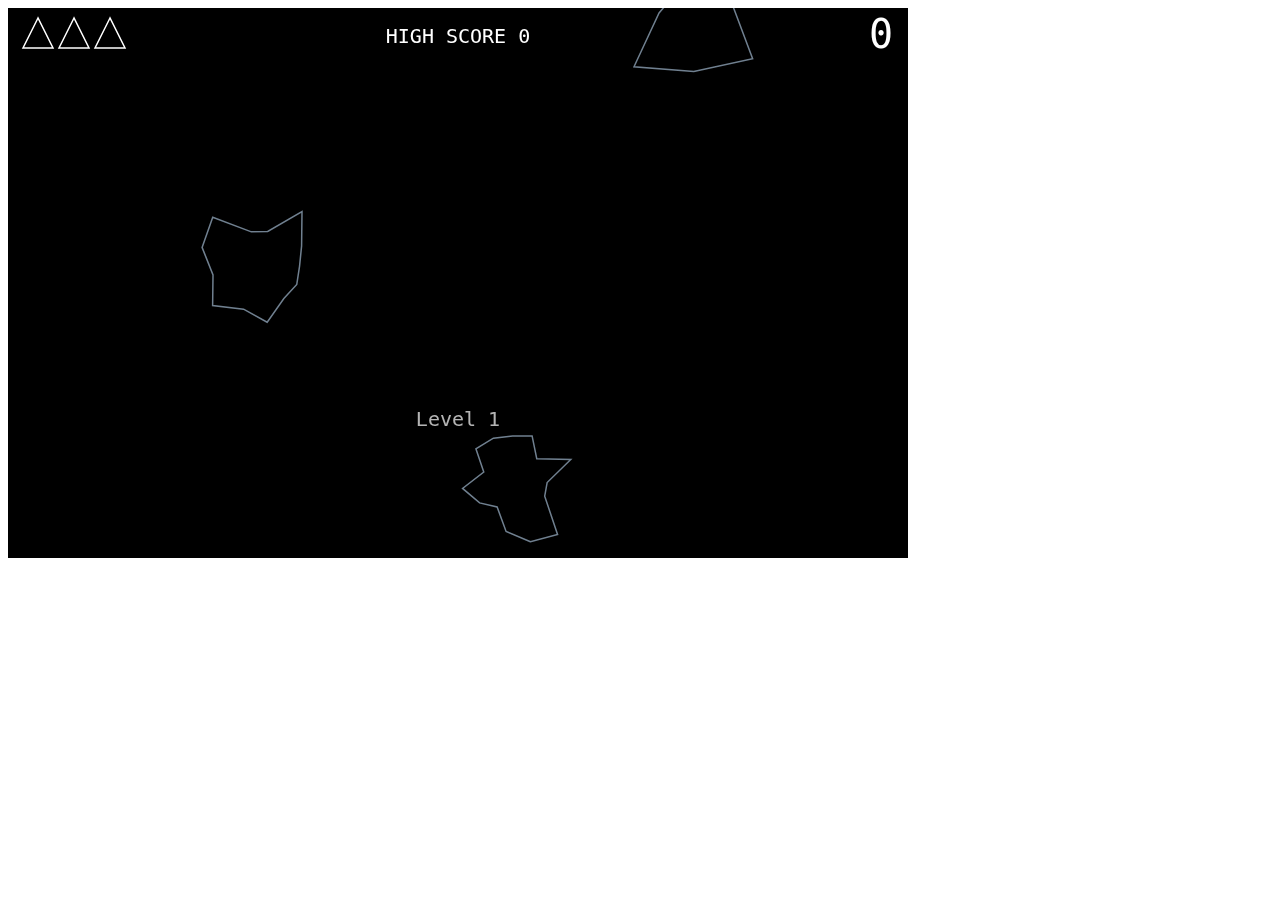
==== toddtenpas.tech/Asteroids Game/index.html @ 6a688a3a "toddtenpas.tech" ====
<!DOCTYPE html>
<html lang="en">
  <head>
    <meta charset="UTF-8" />
    <meta http-equiv="X-UA-Compatible" content="IE=edge" />
    <meta name="viewport" content="width=device-width, initial-scale=1.0" />
    <title>Asteroids Game</title>
  </head>
  <body>
    <canvas id="gameCanvas" width="900" height="550">
      <script>
        const FPS = 30; //frames per second
        const LASER_MAX = 10; //max amount of lasers at once on screen
        const LASER_SPD = 500; //speed of lasers in px per sec
        const LASER_DIST = 0.5; // distance laser can travel in fraction of screen width
        const LASER_EXPLODE_DUR = 0.1; // duration of lasers' explosion in seconds
        const ROIDS_NUM = 3; //starting number of asteroids
        const ROIDS_PTS_LARGE = 20; //points for destroying large asteroid
        const ROIDS_PTS_MEDIUM = 50; //points for destroying medium asteroid
        const ROIDS_PTS_SMALL = 100; //points for destroying small asteroid
        const ROIDS_SIZE = 100; //start size of ateroids in px
        const ROIDS_JAG = 0.4; //jagedness of asteroids (0 = none, 1 = a lot)
        const ROIDS_SPD = 50; //max starting speed in px per second
        const ROIDS_VERT = 10; //average number of vertices on each asteroid
        const FRICTION = 0.7; //friction coeficcient of space (0 = none, 1 = lots fo friction)
        const SHIP_SIZE = 30; //ship height in px
        const SHIP_THRUST = 5; //acceleration of the ship in pixeles per second per second
        const SHIP_EXPLODE_DUR = 0.3; //duration of ships explosion in seconds
        const SHIP_INV_DUR = 3; //duration of ships invincibility in sec
        const SHIP_BLINK_DUR = 0.1; //duration of ships blinking while invincible
        const TURN_SPEED = 360; //turn speed in degrees per second
        const SHOW_CENTER_DOT = false; //show of hide center dot
        const SHOW_BOUNDING = false; //show or hide collision bounding
        const TEXT_FADE_TIME = 2.5; //text fade time in sec
        const TEXT_SIZE = 40; //text font height in px
        const GAME_LIVES = 3; //starting number of lives
        const SAVE_KEY_SCORE = "highScore"; //save key for local storage of highscore
        const SOUND_ON = false; // turning sound on an off
        const MUSIC_ON = false; // turning music on an off

        /** @type {HTMLCanvasElement} */
        let canv = document.getElementById("gameCanvas");
        let ctx = canv.getContext("2d");

        //set up the game sound effects
        let fxLaser = new sound("sounds/laser.m4a", 5, 0.1);
        let fxExplode = new sound("sounds/explode.m4a", 5, 0.2);
        let fxHit = new sound("sounds/hit.m4a", 5, 0.2);
        let fxThrust = new sound("sounds/thrust.m4a", 1, 0.2);

        //set up the music
        let music = new Music("sounds/music-low.m4a", "sounds/music-high.m4a");
        let roidsLeft, roidsTotal;

        //set up the game perameters
        let level, roids, ship, text, textAlpha, lives, score, highScore;
        newGame();

        //set up event handlers
        document.addEventListener("keydown", keyDown);
        document.addEventListener("keyup", keyUp);

        //set up game loop
        setInterval(update, 1000 / FPS);

        //FUNTIONS

        function createAsteroidBelt() {
          //clear our roids array
          roids = [];
          roidsTotal = (ROIDS_NUM + level) * 7; //BUG took a while to figure out why sound would cut off after a few asteroid destroyed... solution i had forgotten the brackets around ROID_NUM and level
          roidsLeft = roidsTotal;
          let x, y;
          // loop over the number of asteroids we are creating
          for (let i = 0; i < ROIDS_NUM + level; i++) {
            do {
              x = Math.floor(Math.random() * canv.width);
              y = Math.floor(Math.random() * canv.height);
            } while (
              distBetweenPoints(ship.x, ship.y, x, y) <
              ROIDS_SIZE * 1.5 + ship.r
            );
            roids.push(newAsteroid(x, y, Math.ceil(ROIDS_SIZE / 2)));
          }
        }

        function destroyAsteroid(index) {
          let x = roids[index].x;
          let y = roids[index].y;
          let r = roids[index].r;

          // split asteroid if necessary (FIGURED OUT SOLUTION ON MY OWN ONCE I HAD FIRST PEICE)
          if (r == Math.ceil(ROIDS_SIZE / 2)) {
            roids.push(newAsteroid(x, y, Math.ceil(ROIDS_SIZE / 4)));
            roids.push(newAsteroid(x, y, Math.ceil(ROIDS_SIZE / 4)));
            score += ROIDS_PTS_LARGE; // increment score
          } else if (r == Math.ceil(ROIDS_SIZE / 4)) {
            roids.push(newAsteroid(x, y, Math.ceil(ROIDS_SIZE / 8)));
            roids.push(newAsteroid(x, y, Math.ceil(ROIDS_SIZE / 8)));
            score += ROIDS_PTS_MEDIUM; // increment score
          } else {
            score += ROIDS_PTS_SMALL; // increment score
          }
          // destroy asteroid
          roids.splice(index, 1);
          fxHit.play(); //play hit sound

          //calculate ratio of remaining asteroids to determin music tempo
          roidsLeft--;
          music.setAsteroidRatio(roidsLeft == 0 ? 1 : roidsLeft / roidsTotal);

          //check high score
          if (score > highScore) {
            highScore = score;
            localStorage.setItem(SAVE_KEY_SCORE, highScore); // way to store the high score locally- pretty cool!!
          }

          //new level when no more asteroids
          if (roids.length == 0) {
            level++;
            newLevel();
          }
        }

        function distBetweenPoints(x1, y1, x2, y2) {
          return Math.sqrt(Math.pow(x2 - x1, 2) + Math.pow(y2 - y1, 2)); //math function to make a radius around ship
        }

        //function to draw ship
        function drawShip(x, y, a, color = "white") {
          ctx.strokeStyle = color;
          ctx.lineWidth = SHIP_SIZE / 20;
          ctx.beginPath();
          ctx.moveTo(
            //nose of ship
            x + (4 / 3) * ship.r * Math.cos(a),
            y - (4 / 3) * ship.r * Math.sin(a)
          );
          ctx.lineTo(
            //rear left
            x - ship.r * ((2 / 3) * Math.cos(a) + Math.sin(a)),
            y + ship.r * ((2 / 3) * Math.sin(a) - Math.cos(a))
          );
          ctx.lineTo(
            //rear right
            x - ship.r * ((2 / 3) * Math.cos(a) - Math.sin(a)),
            y + ship.r * ((2 / 3) * Math.sin(a) + Math.cos(a))
          );
          ctx.closePath(); //close to start
          ctx.stroke();
        }

        function explodeShip() {
          ship.explodeTime = Math.ceil(SHIP_EXPLODE_DUR * FPS);
          fxExplode.play();

          //example code to show detection was working
          //   ctx.strokeStyle = "lime";
          //   ctx.fillStyle = "lime";
          //   ctx.beginPath();
          //   ctx.arc(ship.x, ship.y, ship.r, 0, Math.PI * 2, false);
          //   ctx.stroke();
          //   ctx.fill();
        }

        //game over
        function gameOver() {
          ship.dead = true;
          text = "GAME OVER";
          textAlpha = 1.0;
        }

        function newAsteroid(x, y, r) {
          let lvlMult = 1 + 0.1 * level;
          let roid = {
            x: x,
            y: y,
            xv:
              ((Math.random() * ROIDS_SPD * lvlMult) / FPS) *
              (Math.random() < 0.5 ? 1 : -1), //random x velocity
            yv:
              ((Math.random() * ROIDS_SPD * lvlMult) / FPS) *
              (Math.random() < 0.5 ? 1 : -1), //random y velocity
            r: r,
            a: Math.random() * Math.PI * 2, //in radians
            vert: Math.floor(Math.random() * (ROIDS_VERT + 1) + ROIDS_VERT / 2), // random number of sides
            offs: [],
          };
          // create the vertex offset array
          for (let i = 0; i < roid.vert; i++) {
            roid.offs.push(Math.random() * ROIDS_JAG * 2 + 1 - ROIDS_JAG);
          }

          return roid; //*** BUG forgot to return the function and it created a bug i had to figure out how to fix used the break tool in the console and followed the path of the code and saw theroids array was still undefined after the function ended(20min)
        }

        function keyDown(/** @type {KeyboardEvent}*/ ev) {
          // handle movement if game over
          if (ship.dead) {
            return;
          }

          switch (ev.keyCode) {
            case 37: //left arrow (rotate ship left)
              ship.rot = ((TURN_SPEED / 180) * Math.PI) / FPS;
              break;
            case 38: //up arrow (thrust ship forward)
              ship.thrusting = true;
              break;
            case 39: //right arrow (rotate ship right)
              ship.rot = ((-TURN_SPEED / 180) * Math.PI) / FPS;
              break;
            case 32: //space bar (shoot laser)
              shootLaser();
              break;
          }
        }

        function keyUp(/** @type {KeyboardEvent}*/ ev) {
          // handle movement if game over
          if (ship.dead) {
            return;
          }

          switch (ev.keyCode) {
            case 37: //left arrow ( stop rotate ship left)
              ship.rot = 0;
              break;
            case 38: //up arrow ( stop thrust ship forward)
              ship.thrusting = false;
              break;
            case 39: //right arrow ( stop rotate ship right)
              ship.rot = 0;
              break;
            case 32: // space bar (allow shooting again)
              ship.canShoot = true;
              break;
          }
        }

        function shootLaser() {
          // create laser object
          if (ship.canShoot && ship.lasers.length < LASER_MAX) {
            ship.lasers.push({
              //from the nose of the ship
              x: ship.x + (4 / 3) * ship.r * Math.cos(ship.a),
              y: ship.y - (4 / 3) * ship.r * Math.sin(ship.a),
              xv: (LASER_SPD * Math.cos(ship.a)) / FPS,
              yv: (-LASER_SPD * Math.sin(ship.a)) / FPS,
              dist: 0,
              explodeTime: 0,
            });
            fxLaser.play();
          }

          //prevent further shooting
          ship.canShoot = false;
        }

        function newShip() {
          return {
            x: canv.width / 2,
            y: canv.height / 2,
            r: SHIP_SIZE / 2,
            a: (90 / 180) * Math.PI, //convert to radians
            rot: 0,
            thrusting: false,
            thrust: {
              x: 0,
              y: 0,
            },
            explodeTime: 0,
            blinkTime: Math.ceil(SHIP_BLINK_DUR * FPS),
            blinkNum: Math.ceil(SHIP_INV_DUR / SHIP_BLINK_DUR),
            canShoot: true,
            lasers: [],
            dead: false,
          };
        }

        //reset game
        function newGame() {
          score = 0;
          level = 0;
          lives = GAME_LIVES;
          ship = newShip();
          //get the highscore from local storage
          let scoreString = localStorage.getItem(SAVE_KEY_SCORE);
          if (scoreString == null) {
            highScore = 0;
          } else {
            highScore = parseInt(scoreString);
          }

          newLevel();
        }

        // create a new level
        function newLevel() {
          text = "Level " + (level + 1);
          textAlpha = 1.0; //opacity is a level between 1 and 0 with 1 being opaque and 0 being transparent
          createAsteroidBelt();
        }

        //function for music BUG dont fully understand and had to peace through to make work
        function Music(srcLow, srcHigh) {
          this.soundLow = new Audio(srcLow);
          this.soundHigh = new Audio(srcHigh);
          this.low = true;
          this.tempo = 1.0; //second per beat
          this.beatTime = 0; //frames left until next beat

          this.play = function () {
            if (MUSIC_ON) {
              if (this.low) {
                this.soundLow.play();
              } else {
                this.soundHigh.play();
              }
              this.low = !this.low;
            }
          };

          this.tick = function () {
            if (this.beatTime == 0) {
              //   BUG ony had one equals sign found 2 hours later after finishing project and needin to find this one bug total time (30min)
              this.play();
              this.beatTime = Math.ceil(this.tempo * FPS);
            } else {
              this.beatTime--;
            }
          };

          //handle temp increasing as asteroids are destroid in each level
          this.setAsteroidRatio = function (ratio) {
            this.tempo = 1 - 0.75 * (1 - ratio);
          };
        }

        //play sound function to help handle starting multiple sounds at the same time BUG dont fully understand
        function sound(source, maxStreams = 1, vol = 1.0) {
          // volume is between 0 and 1 with 1 as max
          this.streamNum = 0;
          this.streams = [];
          for (let i = 0; i < maxStreams; i++) {
            this.streams.push(new Audio(source));
            this.streams[i].volume = vol;
          }

          //handle play function
          this.play = function () {
            if (SOUND_ON) {
              this.streamNum = (this.streamNum + 1) % maxStreams;
              this.streams[this.streamNum].play();
            }
          };

          //handle sounds that need to stop
          this.stop = function () {
            this.streams[this.streamNum].pause();
            this.streams[this.streamNum].currentTime = 0;
          };
        }

        function update() {
          // set blink of ship when loving a life
          let blinkOn = ship.blinkNum % 2 == 0; //even number making a true or false statement
          // explode the ship variable
          let exploding = ship.explodeTime > 0;

          ///tick the music
          music.tick();

          //draw space
          ctx.fillStyle = "black";
          ctx.fillRect(0, 0, canv.width, canv.height);

          //thrust the ship
          if (ship.thrusting && !ship.dead) {
            ship.thrust.x += (SHIP_THRUST * Math.cos(ship.a)) / FPS;
            ship.thrust.y -= (SHIP_THRUST * Math.sin(ship.a)) / FPS;
            fxThrust.play();

            //draw the truster

            if (!exploding && blinkOn) {
              ctx.strokeStyle = "yellow";
              ctx.fillStyle = "red";
              ctx.lineWidth = SHIP_SIZE / 10;
              ctx.beginPath();
              ctx.moveTo(
                //start at rear left
                ship.x -
                  ship.r *
                    ((2 / 3) * Math.cos(ship.a) + 0.5 * Math.sin(ship.a)),
                ship.y +
                  ship.r * ((2 / 3) * Math.sin(ship.a) - 0.5 * Math.cos(ship.a))
              );
              ctx.lineTo(
                //rear center behind ship
                ship.x - ship.r * (6 / 3) * Math.cos(ship.a),
                ship.y + ship.r * (6 / 3) * Math.sin(ship.a)
              );
              ctx.lineTo(
                //rear right
                ship.x -
                  ship.r *
                    ((2 / 3) * Math.cos(ship.a) - 0.5 * Math.sin(ship.a)),
                ship.y +
                  ship.r * ((2 / 3) * Math.sin(ship.a) + 0.5 * Math.cos(ship.a))
              );
              ctx.closePath();
              ctx.fill();
              ctx.stroke();

              //rotate ship
              ship.a += ship.rot;
            }
          } else {
            //BUG had to fix late rin the program because i realized i was no longer stopping. i had encapsulated it in another if statement and had to bring it outside
            ship.thrust.x -= (FRICTION * ship.thrust.x) / FPS;
            ship.thrust.y -= (FRICTION * ship.thrust.y) / FPS;
            fxThrust.stop();
          }

          //draw tringular ship
          if (!exploding) {
            if (blinkOn && !ship.dead) {
              drawShip(ship.x, ship.y, ship.a);
              //   ctx.strokeStyle = "white";
              //   ctx.lineWidth = SHIP_SIZE / 20;
              //   ctx.beginPath();
              //   ctx.moveTo(
              //     //nose of ship
              //     ship.x + (4 / 3) * ship.r * Math.cos(ship.a),
              //     ship.y - (4 / 3) * ship.r * Math.sin(ship.a)
              //   );
              //   ctx.lineTo(
              //     //rear left
              //     ship.x -
              //       ship.r * ((2 / 3) * Math.cos(ship.a) + Math.sin(ship.a)),
              //     ship.y +
              //       ship.r * ((2 / 3) * Math.sin(ship.a) - Math.cos(ship.a))
              //   );
              //   ctx.lineTo(
              //     //rear right
              //     ship.x -
              //       ship.r * ((2 / 3) * Math.cos(ship.a) - Math.sin(ship.a)),
              //     ship.y +
              //       ship.r * ((2 / 3) * Math.sin(ship.a) + Math.cos(ship.a))
              //   );
              //   ctx.closePath(); //close to start
              //   ctx.stroke();
            }
            // handle blinking
            if (ship.blinkNum > 0) {
              //reduce blink time
              ship.blinkTime--;
              //reduce the blink num
              if (ship.blinkTime == 0) {
                ship.blinkTime = Math.ceil(SHIP_BLINK_DUR * FPS);
                ship.blinkNum--;
              }
            }
          } else {
            //draw the explosion
            ctx.fillStyle = "darkred";
            ctx.beginPath();
            ctx.arc(ship.x, ship.y, ship.r * 1.7, 0, Math.PI * 2, false);
            ctx.fill();
            ctx.fillStyle = "red";
            ctx.beginPath();
            ctx.arc(ship.x, ship.y, ship.r * 1.4, 0, Math.PI * 2, false);
            ctx.fill();
            ctx.fillStyle = "orange";
            ctx.beginPath();
            ctx.arc(ship.x, ship.y, ship.r * 1.1, 0, Math.PI * 2, false);
            ctx.fill();
            ctx.fillStyle = "yellow";
            ctx.beginPath();
            ctx.arc(ship.x, ship.y, ship.r * 0.8, 0, Math.PI * 2, false);
            ctx.fill();
            ctx.fillStyle = "white";
            ctx.beginPath();
            ctx.arc(ship.x, ship.y, ship.r * 0.5, 0, Math.PI * 2, false);
            ctx.fill();
          }

          //show bounding to set collisions for ship
          if (SHOW_BOUNDING) {
            ctx.strokeStyle = "lime";
            ctx.beginPath();
            ctx.arc(ship.x, ship.y, ship.r, 0, Math.PI * 2, false);
            ctx.stroke();
          }

          //Draw the asteroids
          let x, y, r, a, vert, offs;
          for (let i = 0; i < roids.length; i++) {
            ctx.strokeStyle = "slategrey";
            ctx.lineWidth = SHIP_SIZE / 20;
            //get the asteroid properties
            x = roids[i].x;
            y = roids[i].y;
            r = roids[i].r;
            a = roids[i].a;
            vert = roids[i].vert;
            offs = roids[i].offs;

            // draw a path
            ctx.beginPath();
            ctx.moveTo(
              x + r * offs[0] * Math.cos(a),
              y + r * offs[0] * Math.sin(a)
            );

            // draw a polygon
            for (let j = 1; j < vert; j++) {
              ctx.lineTo(
                x + r * offs[j] * Math.cos(a + (j * Math.PI * 2) / vert),
                y + r * offs[j] * Math.sin(a + (j * Math.PI * 2) / vert)
              );
            } // BUG bracked was under the stroke function and making the shapes look weird(spent 30 min trying to fix- gave up for a bit, and an hour later while working on the project noticed it and move it and then all was well in the world!)
            ctx.closePath();
            ctx.stroke();

            //show bounding to set collisions for asteroid
            if (SHOW_BOUNDING) {
              ctx.strokeStyle = "lime";
              ctx.beginPath();
              ctx.arc(
                roids[i].x,
                roids[i].y,
                roids[i].r,
                0,
                Math.PI * 2,
                false
              );
              ctx.stroke();
            }
          }
          //draw lasers
          for (let i = 0; i < ship.lasers.length; i++) {
            if (ship.lasers[i].explodeTime == 0) {
              ctx.fillStyle = "salmon";
              ctx.beginPath();
              ctx.arc(
                ship.lasers[i].x,
                ship.lasers[i].y,
                SHIP_SIZE / 15,
                0,
                Math.PI * 2,
                false
              );
              ctx.fill();
            } else {
              //draw the explosion
              ctx.fillStyle = "orangered";
              ctx.beginPath();
              ctx.arc(
                ship.lasers[i].x,
                ship.lasers[i].y,
                ship.r * 0.75,
                0,
                Math.PI * 2,
                false
              );
              ctx.fill();
              ctx.fillStyle = "salmon";
              ctx.beginPath();
              ctx.arc(
                ship.lasers[i].x,
                ship.lasers[i].y,
                ship.r * 0.5,
                0,
                Math.PI * 2,
                false
              );
              ctx.fill();
              ctx.fillStyle = "pink";
              ctx.beginPath();
              ctx.arc(
                ship.lasers[i].x,
                ship.lasers[i].y,
                ship.r * 0.25,
                0,
                Math.PI * 2,
                false
              );
              ctx.fill();
            }
          }

          //draw the text for the game
          if (textAlpha >= 0) {
            ctx.textAlign = "center";
            ctx.textBaseline = "middle";
            ctx.fillStyle = "rgba(255, 255, 255, " + textAlpha + ")";
            ctx.font = "small-caps" + TEXT_SIZE + "px dejavu sans mono";
            ctx.fillText(text, canv.width / 2, canv.height * 0.75);
            textAlpha -= 1.0 / TEXT_FADE_TIME / FPS;
          } else if (ship.dead) {
            newGame();
          }
          //draw the lives
          for (let i = 0; i < lives; i++) {
            let lifeColor = exploding && i == lives - 1 ? "red" : "white";
            drawShip(
              SHIP_SIZE + i * SHIP_SIZE * 1.2,
              SHIP_SIZE,
              0.5 * Math.PI,
              lifeColor
            );
          }

          //draw the score
          ctx.textAlign = "right";
          ctx.textBaseline = "middle";
          ctx.fillStyle = "white";
          ctx.font = TEXT_SIZE + "px dejavu sans mono";
          ctx.fillText(score, canv.width - SHIP_SIZE / 2, SHIP_SIZE);

          //draw the highscore
          ctx.textAlign = "center";
          ctx.textBaseline = "middle";
          ctx.fillStyle = "white";
          ctx.font = TEXT_SIZE * 0.5 + "px dejavu sans mono";
          ctx.fillText("HIGH SCORE " + highScore, canv.width / 2, SHIP_SIZE);

          //detect laser hits on asteroids
          let ax, ay, ar, lx, ly;
          for (let i = roids.length - 1; i >= 0; i--) {
            //grab the asteroid properties
            ax = roids[i].x;
            ay = roids[i].y;
            ar = roids[i].r;

            //loop over the lasers
            for (let j = ship.lasers.length - 1; j >= 0; j--) {
              //grab the laser properties
              lx = ship.lasers[j].x;
              ly = ship.lasers[j].y;

              //detect hits
              if (
                ship.lasers[j].explodeTime == 0 &&
                distBetweenPoints(ax, ay, lx, ly) < ar
              ) {
                // //remove laser
                // ship.lasers.splice(j, 1);

                //destroy the asteroid and activate laser explosion
                destroyAsteroid(i);
                ship.lasers[j].explodeTime = Math.ceil(LASER_EXPLODE_DUR * FPS);

                break;
              }
            }
          }

          //Check for asteroid collisions
          if (!exploding) {
            if (ship.blinkNum == 0 && !ship.dead) {
              for (let i = 0; i < roids.length; i++) {
                if (
                  distBetweenPoints(ship.x, ship.y, roids[i].x, roids[i].y) <
                  ship.r + roids[i].r
                ) {
                  explodeShip();
                  destroyAsteroid(i);
                  break;
                }
              }
            }
            //rotate ship
            ship.a += ship.rot;

            //move the ship
            ship.x += ship.thrust.x;
            ship.y += ship.thrust.y;
          } else {
            //reduce the explode time
            ship.explodeTime--;

            //reset the ship after the explosion has finished
            if (ship.explodeTime == 0) {
              lives--;
              if (lives == 0) {
                gameOver();
              } else {
                ship = newShip();
              }
            }
          }

          //move the lasers
          for (let i = ship.lasers.length - 1; i >= 0; i--) {
            //check distance travled
            if (ship.lasers[i].dist > LASER_DIST * canv.width) {
              ship.lasers.splice(i, 1);
              continue;
            }
            //handle the explosion
            if (ship.lasers[i].explodeTime > 0) {
              ship.lasers[i].explodeTime--;

              //destroy laser after duration is up
              if (ship.lasers[i].explodeTime == 0) {
                //remove laser
                ship.lasers.splice(i, 1);
                continue;
              }
            } else {
              //move the laser
              ship.lasers[i].x += ship.lasers[i].xv;
              ship.lasers[i].y += ship.lasers[i].yv;
              //calc the distance traveled
              ship.lasers[i].dist += Math.sqrt(
                Math.pow(ship.lasers[i].xv, 2) + Math.pow(ship.lasers[i].yv, 2)
              );
            }

            //handle edge of screen
            if (ship.lasers[i].x < 0) {
              ship.lasers[i].x = canv.width;
            } else if (ship.lasers[i].x > canv.width) {
              ship.lasers[i].x = 0;
            }
            if (ship.lasers[i].y < 0) {
              ship.lasers[i].y = canv.height;
            } else if (ship.lasers[i].y > canv.height) {
              ship.lasers[i].y = 0;
            }
          }

          //handle edge of screen
          if (ship.x < 0 - ship.r) {
            ship.x = canv.width + ship.r;
          } else if (ship.x > canv.width + ship.r) {
            ship.x = 0 - ship.r;
          }
          if (ship.y < 0 - ship.r) {
            ship.y = canv.height + ship.r;
          } else if (ship.y > canv.height + ship.r) {
            ship.y = 0 - ship.r;
          }

          // move the asteroid
          for (let i = 0; i < roids.length; i++) {
            roids[i].x += roids[i].xv;
            roids[i].y += roids[i].yv;

            // handle edge of screen (was able to make from knowlege on how to handle endge of screeen with ship)
            if (roids[i].x < 0 - roids[i].r) {
              roids[i].x = canv.width + roids[i].r;
            } else if (roids[i].x > canv.width + roids[i].r) {
              roids[i].x = 0 - roids[i].r;
            }
            if (roids[i].y < 0 - roids[i].r) {
              roids[i].y = canv.height + roids[i].r;
            } else if (roids[i].y > canv.height + roids[i].r) {
              roids[i].y = 0 - roids[i].r;
            }
          }

          //center dot
          if (SHOW_CENTER_DOT) {
            ctx.fillStyle = "red";
            ctx.fillRect(ship.x - 1, ship.y - 1, 1, 2, 2);
          }
        }
      </script>
    </canvas>
  </body>
</html>
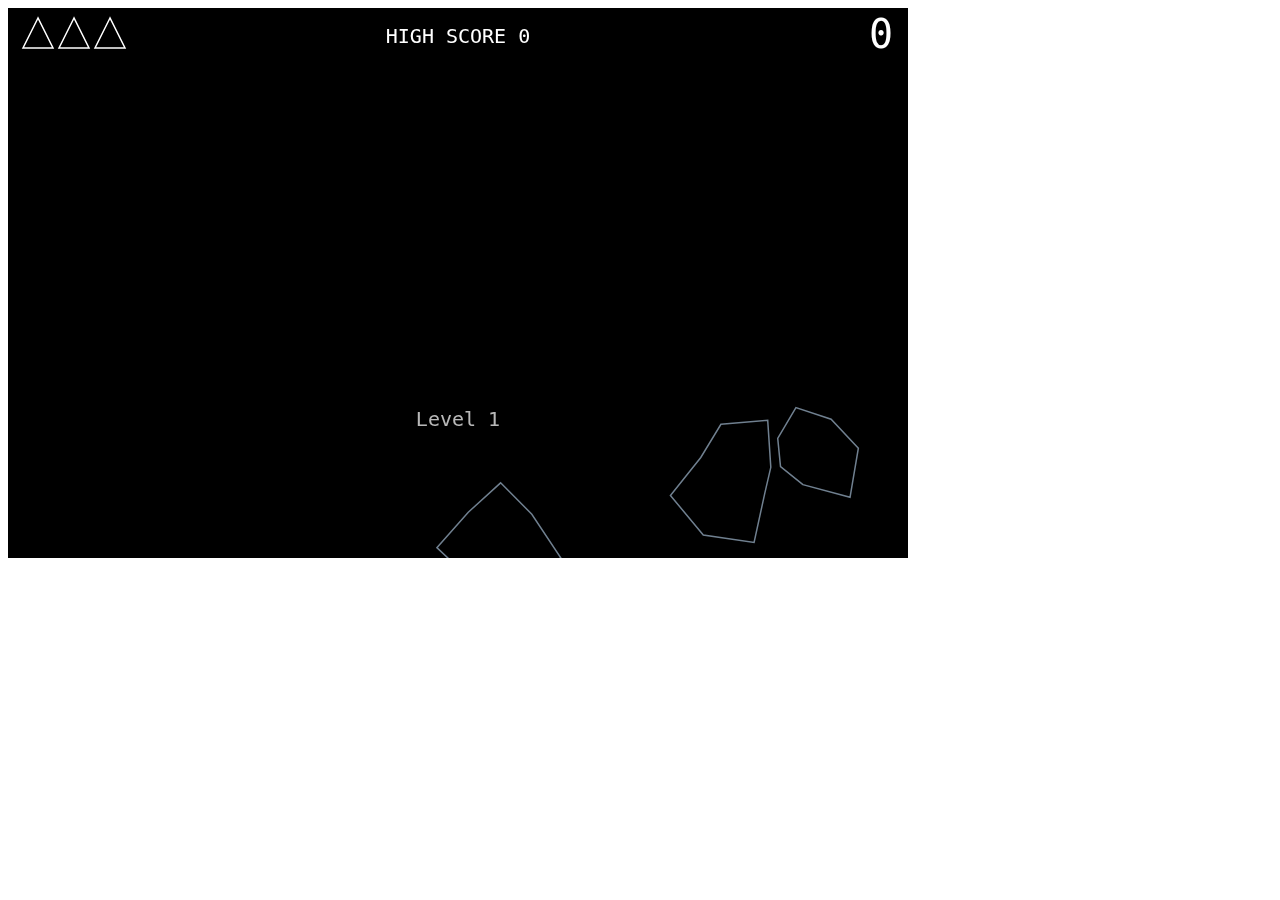
==== commit 5dfb03a1: "Update index.html" ====
--- a/toddtenpas.tech/Asteroids Game/index.html
+++ b/toddtenpas.tech/Asteroids Game/index.html
@@ -35,8 +35,8 @@
         const TEXT_SIZE = 40; //text font height in px
         const GAME_LIVES = 3; //starting number of lives
         const SAVE_KEY_SCORE = "highScore"; //save key for local storage of highscore
-        const SOUND_ON = false; // turning sound on an off
-        const MUSIC_ON = false; // turning music on an off
+        const SOUND_ON = true; // turning sound on an off
+        const MUSIC_ON = true; // turning music on an off
 
         /** @type {HTMLCanvasElement} */
         let canv = document.getElementById("gameCanvas");
